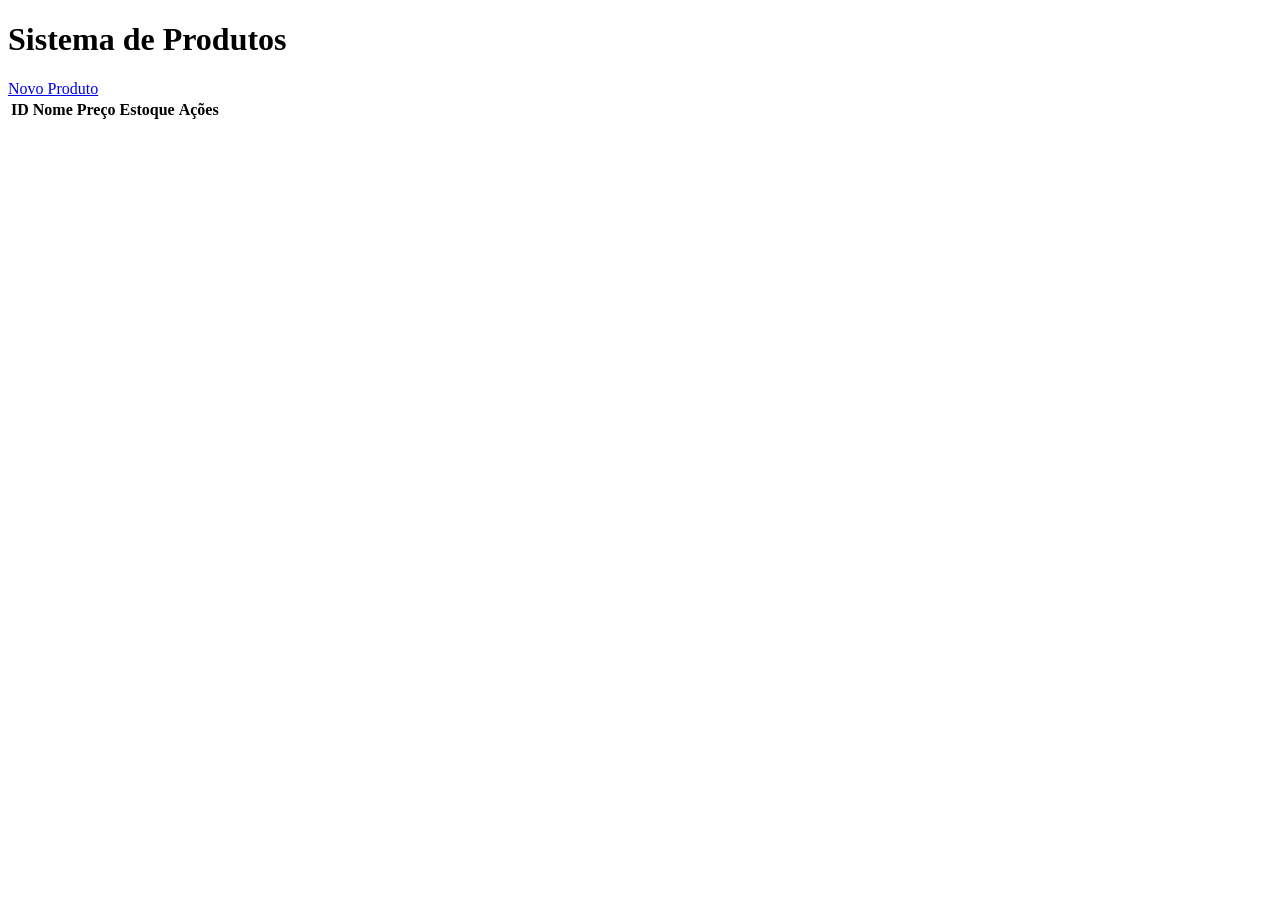
==== index.html @ 386ef7d3 "Update index.html" ====
<!DOCTYPE html>
<html lang="pt-br">
<head>
    <meta charset="UTF-8">
    <title>Sistema de Produtos</title>
    <link rel="stylesheet" href="css/style.css">
</head>
<body>

    <div class="container">

        <h1>Sistema de Produtos</h1>

        <a href="cadastrar.php" class="btn">Novo Produto</a>

        <table>
            <thead>
                <tr>
                    <th>ID</th>
                    <th>Nome</th>
                    <th>Preço</th>
                    <th>Estoque</th>
                    <th>Ações</th>
                </tr>
            </thead>

            <tbody>
                <!-- Os alunos irão carregar os dados aqui -->
            </tbody>
        </table>

    </div>

</body>
</html>
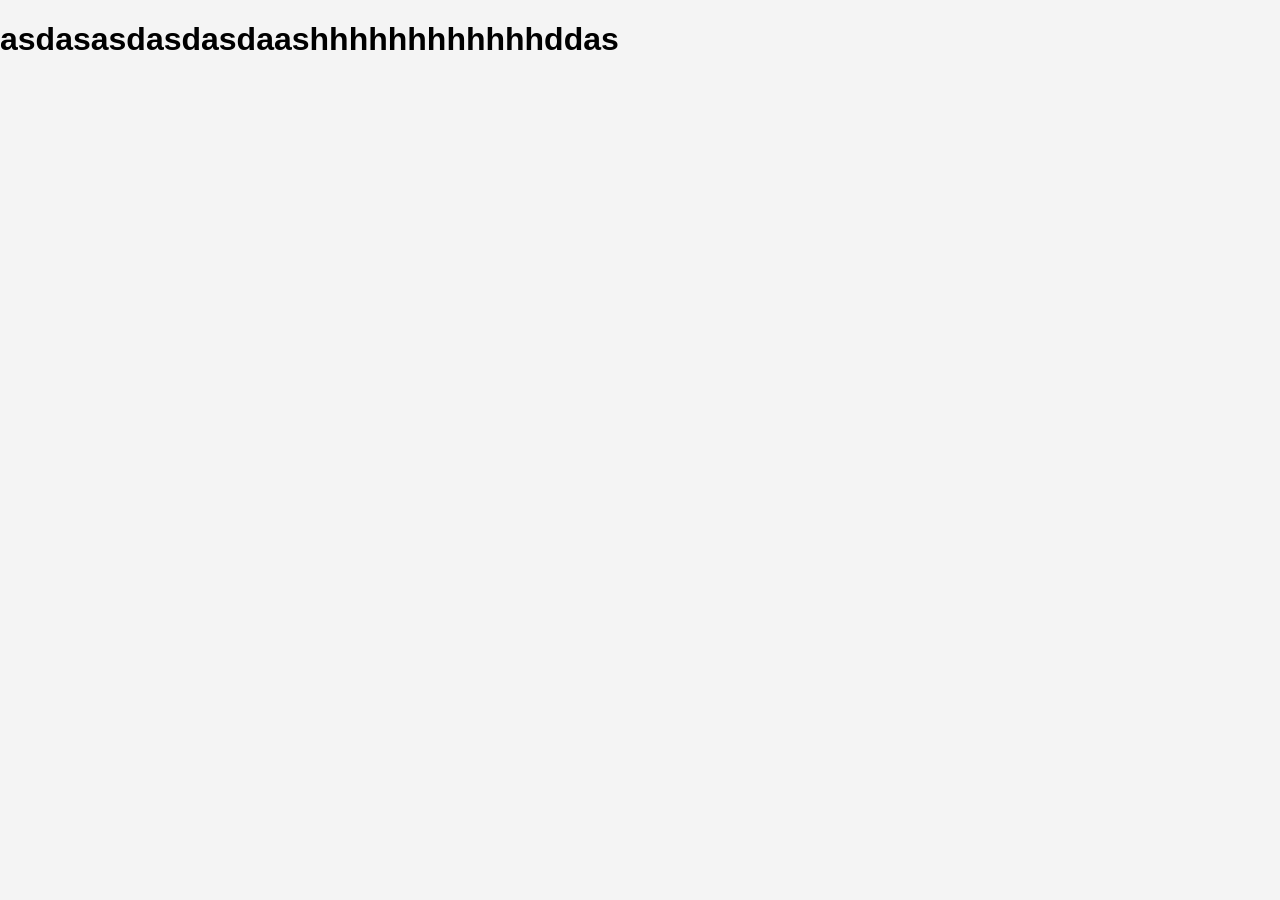
==== commit 910c942a: "1234556 zdfhgzdfh" ====
--- a/index.html
+++ b/index.html
@@ -3,33 +3,10 @@
 <head>
     <meta charset="UTF-8">
     <title>Sistema de Produtos</title>
-    <link rel="stylesheet" href="css/style.css">
+    <link rel="stylesheet" href="css/pg.css">
 </head>
 <body>
-
-    <div class="container">
-
-        <h1>Sistema de Produtos</h1>
-
-        <a href="cadastrar.php" class="btn">Novo Produto</a>
-
-        <table>
-            <thead>
-                <tr>
-                    <th>ID</th>
-                    <th>Nome</th>
-                    <th>Preço</th>
-                    <th>Estoque</th>
-                    <th>Ações</th>
-                </tr>
-            </thead>
-
-            <tbody>
-                <!-- Os alunos irão carregar os dados aqui -->
-            </tbody>
-        </table>
-
-    </div>
-
+    <h1>asdasasdasdasdaashhhhhhhhhhhhddas</h1>
+    
 </body>
 </html>
--- a/css/pg.css
+++ b/css/pg.css
@@ -0,0 +1,47 @@
+body {
+    font-family: Arial, sans-serif;
+    background: #f4f4f4;
+    margin: 0;
+    padding: 0;
+}
+
+.container {
+    width: 80%;
+    margin: 30px auto;
+    background: white;
+    padding: 20px;
+    border-radius: 8px;
+}
+
+h1 {
+    margin-bottom: 20px;
+}
+
+form input,
+form textarea {
+    width: 100%;
+    padding: 10px;
+    margin-bottom: 15px;
+}
+
+button,
+.btn {
+    background: #007bff;
+    color: white;
+    border: none;
+    padding: 10px 20px;
+    text-decoration: none;
+    cursor: pointer;
+}
+
+table {
+    width: 100%;
+    border-collapse: collapse;
+    margin-top: 20px;
+}
+
+table th,
+table td {
+    border: 1px solid #ddd;
+    padding: 10px;
+
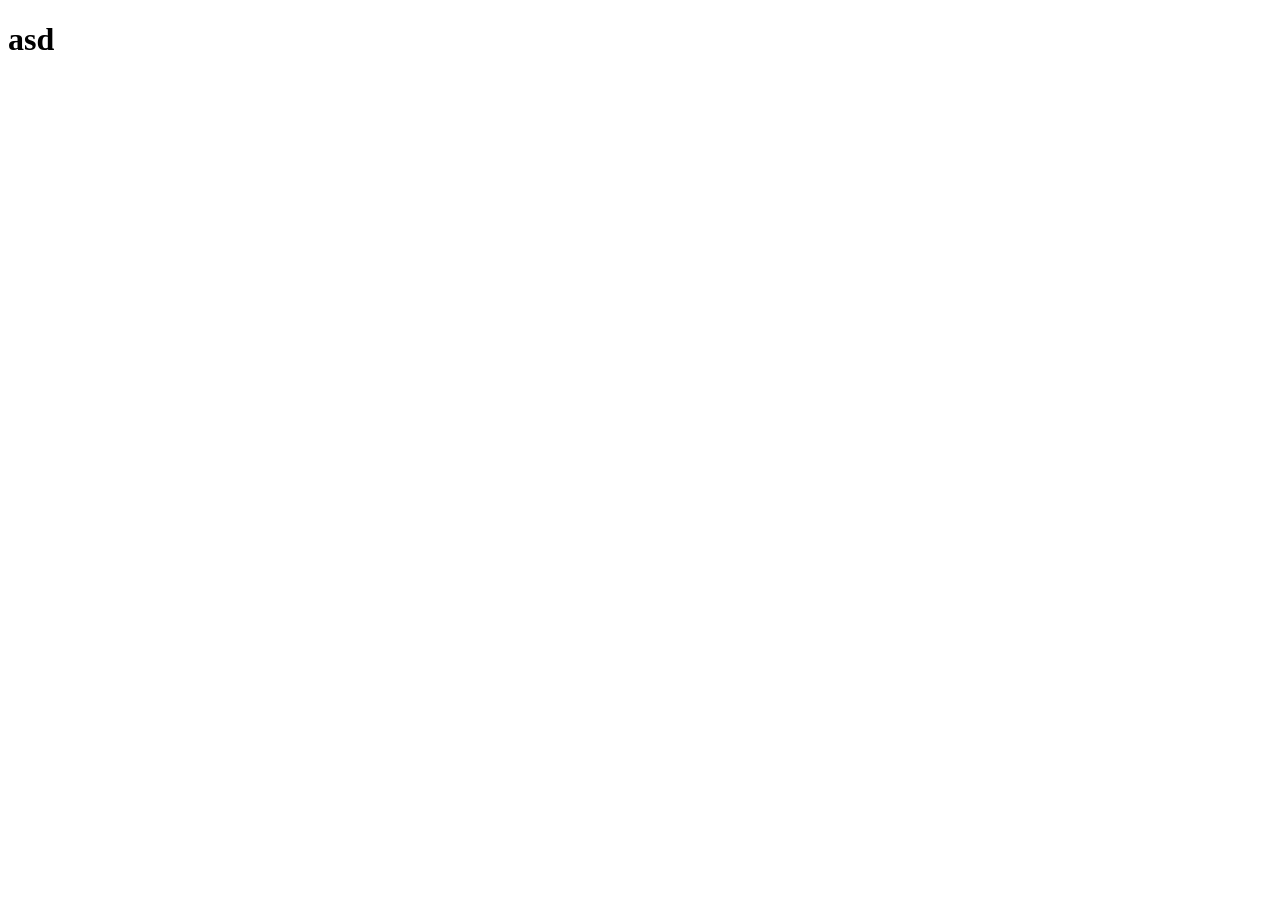
==== commit 3b249d23: "Merge branch 'main' of https://github.com/levix147/eric" ====
--- a/index.html
+++ b/index.html
@@ -2,11 +2,10 @@
 <html lang="pt-br">
 <head>
     <meta charset="UTF-8">
-    <title>Sistema de Produtos</title>
-    <link rel="stylesheet" href="css/pg.css">
+    <meta name="viewport" content="width=device-width, initial-scale=1.0">
+    <title>Document</title>
 </head>
 <body>
-    <h1>asdasasdasdasdaashhhhhhhhhhhhddas</h1>
-    
+    <h1>asd</h1>
 </body>
 </html>
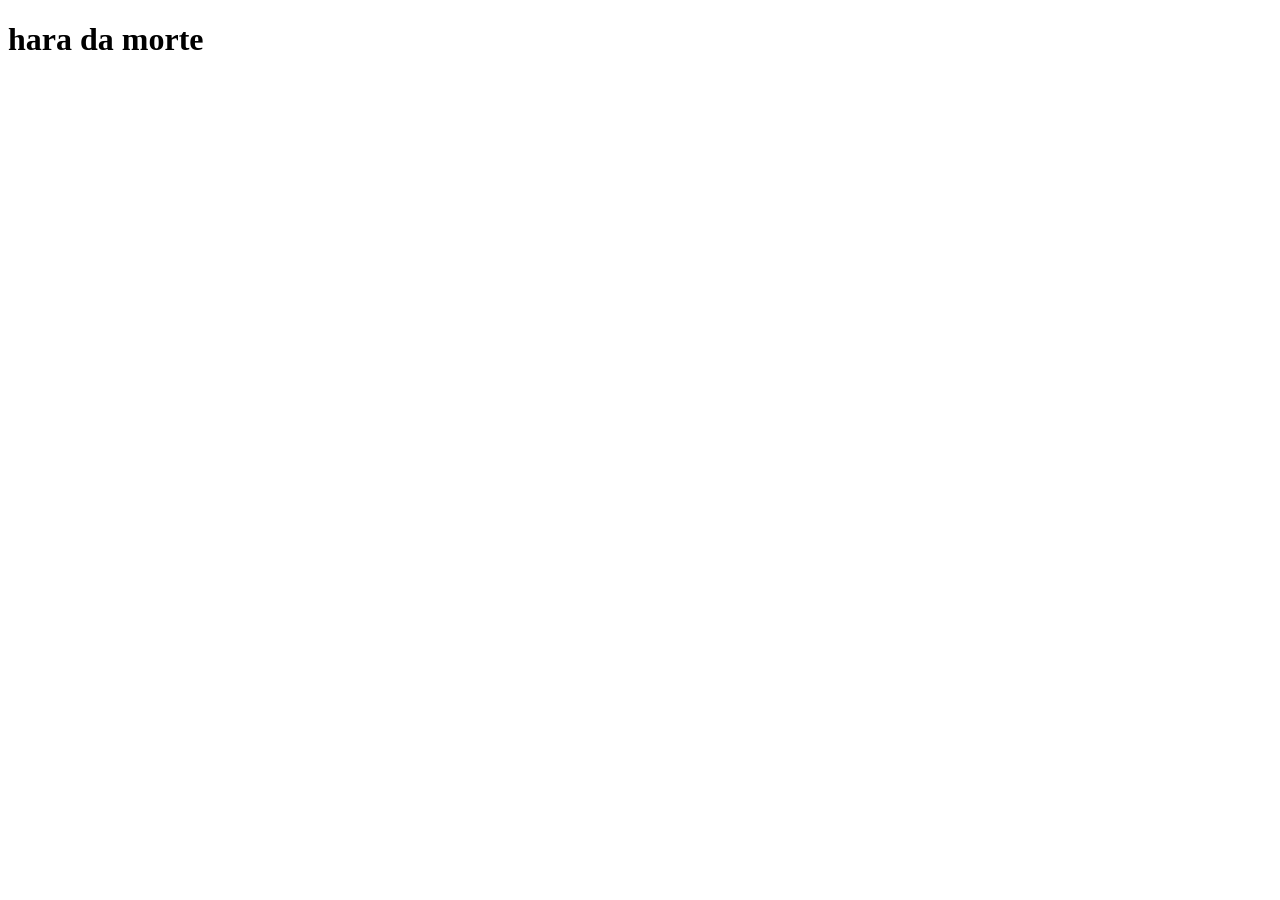
==== commit 13b10508: "tapa ttttttttttuuu" ====
--- a/index.html
+++ b/index.html
@@ -6,6 +6,6 @@
     <title>Document</title>
 </head>
 <body>
-    <h1>asd</h1>
+    <h1>hara da morte</h1>
 </body>
 </html>
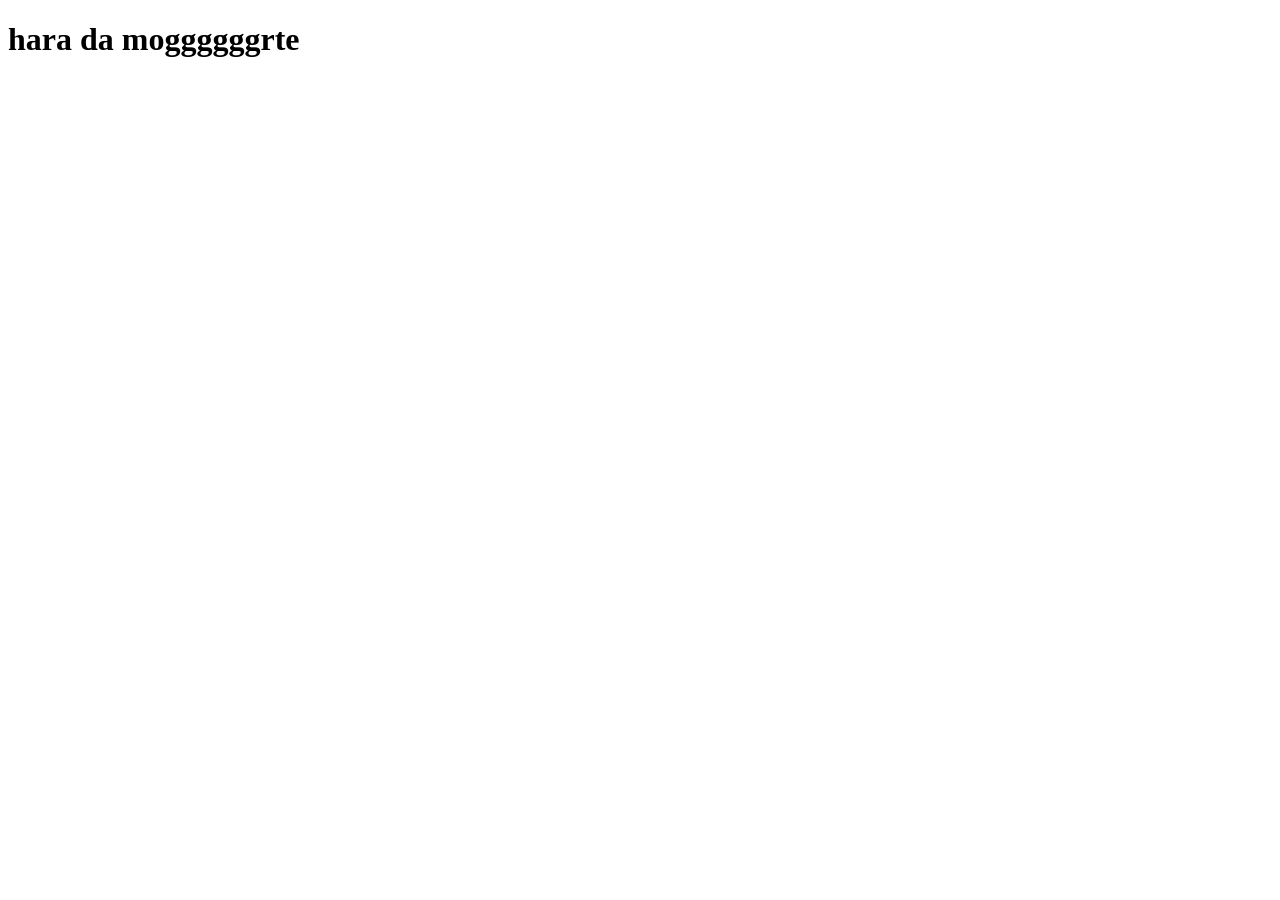
==== commit 461f1ee1: "trip trop" ====
--- a/index.html
+++ b/index.html
@@ -6,6 +6,6 @@
     <title>Document</title>
 </head>
 <body>
-    <h1>hara da morte</h1>
+    <h1>hara da moggggggrte</h1>
 </body>
 </html>
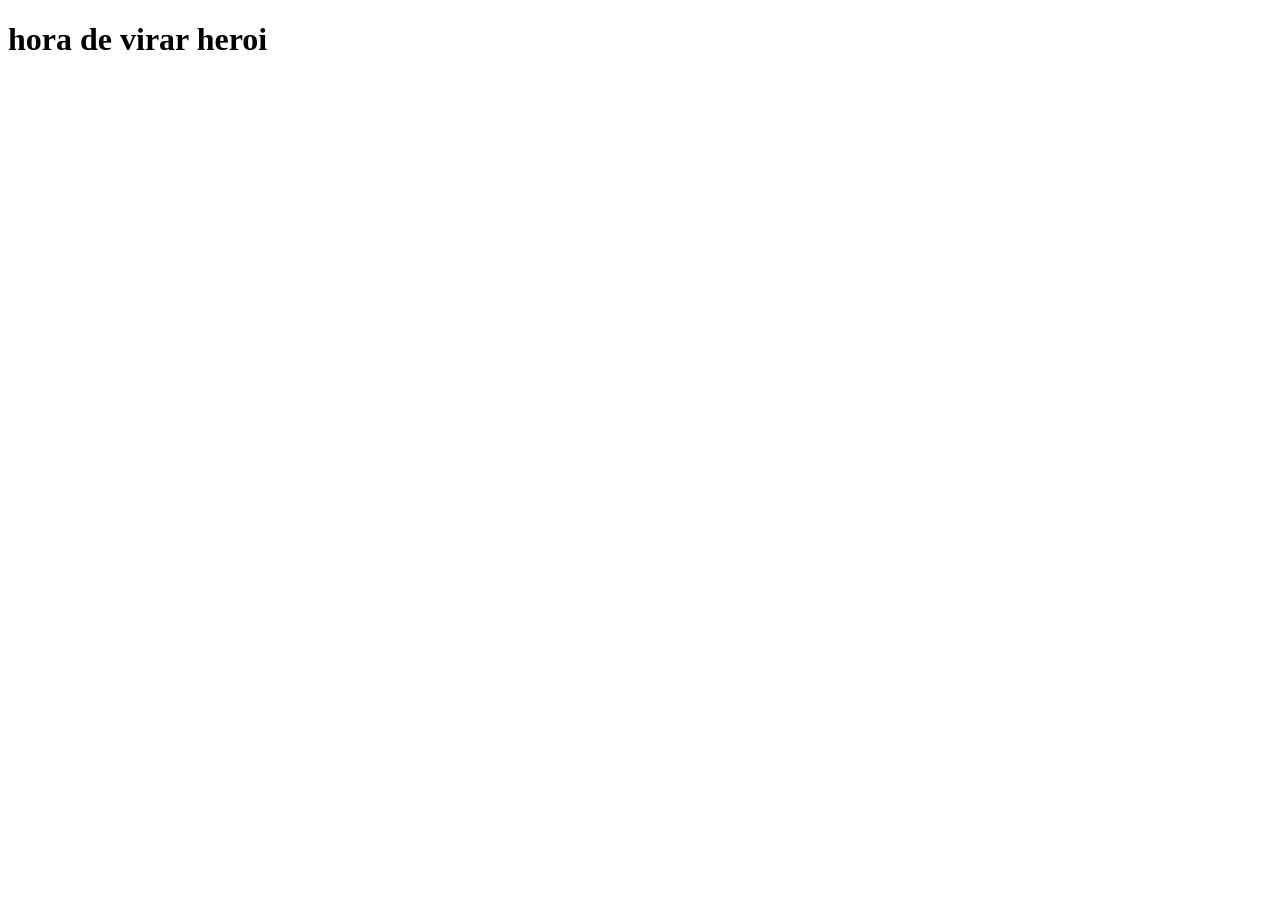
==== commit 41f3d517: "teste" ====
--- a/index.html
+++ b/index.html
@@ -6,6 +6,6 @@
     <title>Document</title>
 </head>
 <body>
-    <h1>hara da moggggggrte</h1>
+    <h1>hora de virar heroi</h1>
 </body>
 </html>
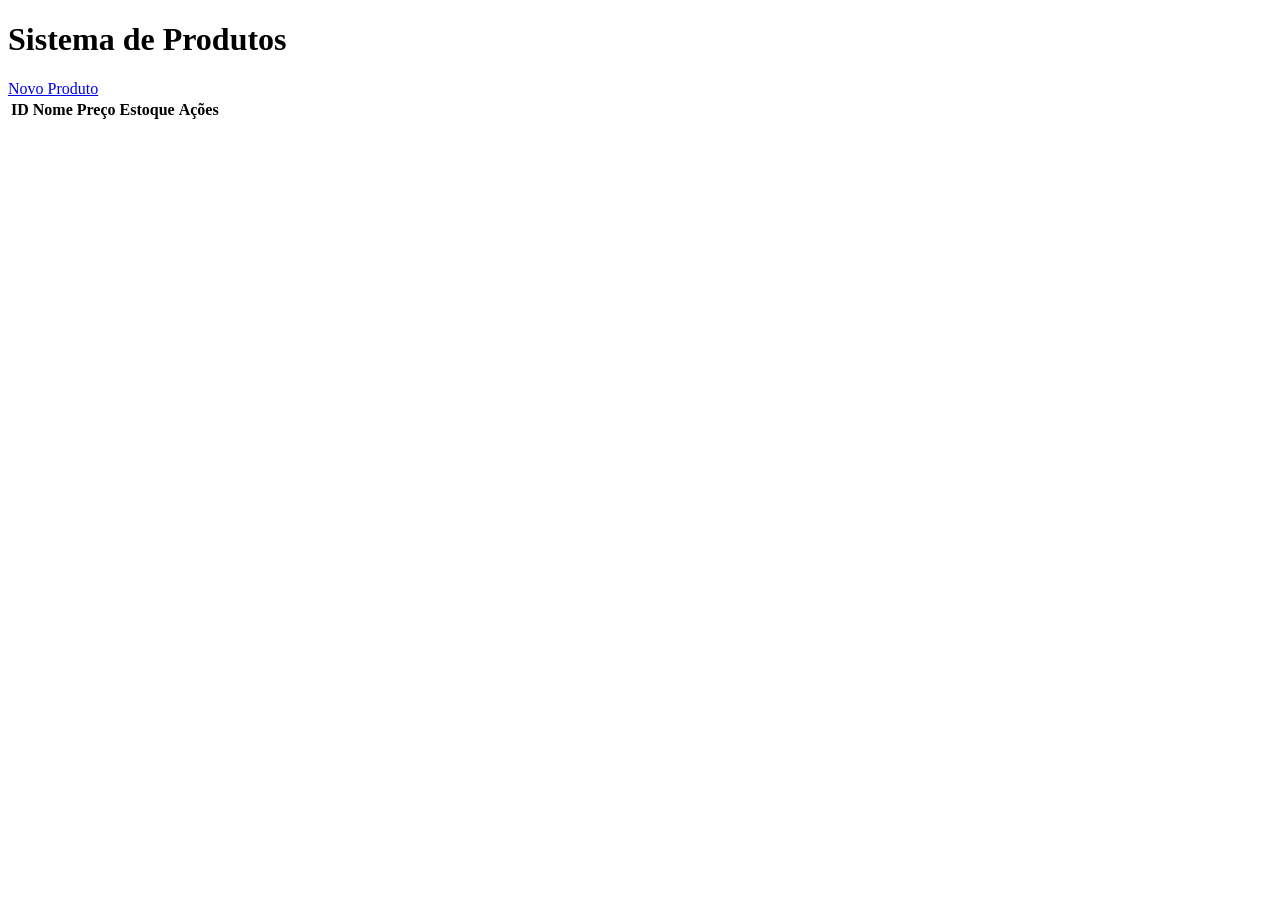
==== commit b8739179: "asd asd" ====
--- a/index.html
+++ b/index.html
@@ -2,10 +2,34 @@
 <html lang="pt-br">
 <head>
     <meta charset="UTF-8">
-    <meta name="viewport" content="width=device-width, initial-scale=1.0">
-    <title>Document</title>
+    <title>Sistema de Produtos</title>
+    <link rel="stylesheet" href="css/style.css">
 </head>
 <body>
-    <h1>hora de virar heroi</h1>
+
+    <div class="container">
+
+        <h1>Sistema de Produtos</h1>
+
+        <a href="cadastrar.php" class="btn">Novo Produto</a>
+
+        <table>
+            <thead>
+                <tr>
+                    <th>ID</th>
+                    <th>Nome</th>
+                    <th>Preço</th>
+                    <th>Estoque</th>
+                    <th>Ações</th>
+                </tr>
+            </thead>
+
+            <tbody>
+                <!-- Os alunos irão carregar os dados aqui -->
+            </tbody>
+        </table>
+
+    </div>
+
 </body>
 </html>
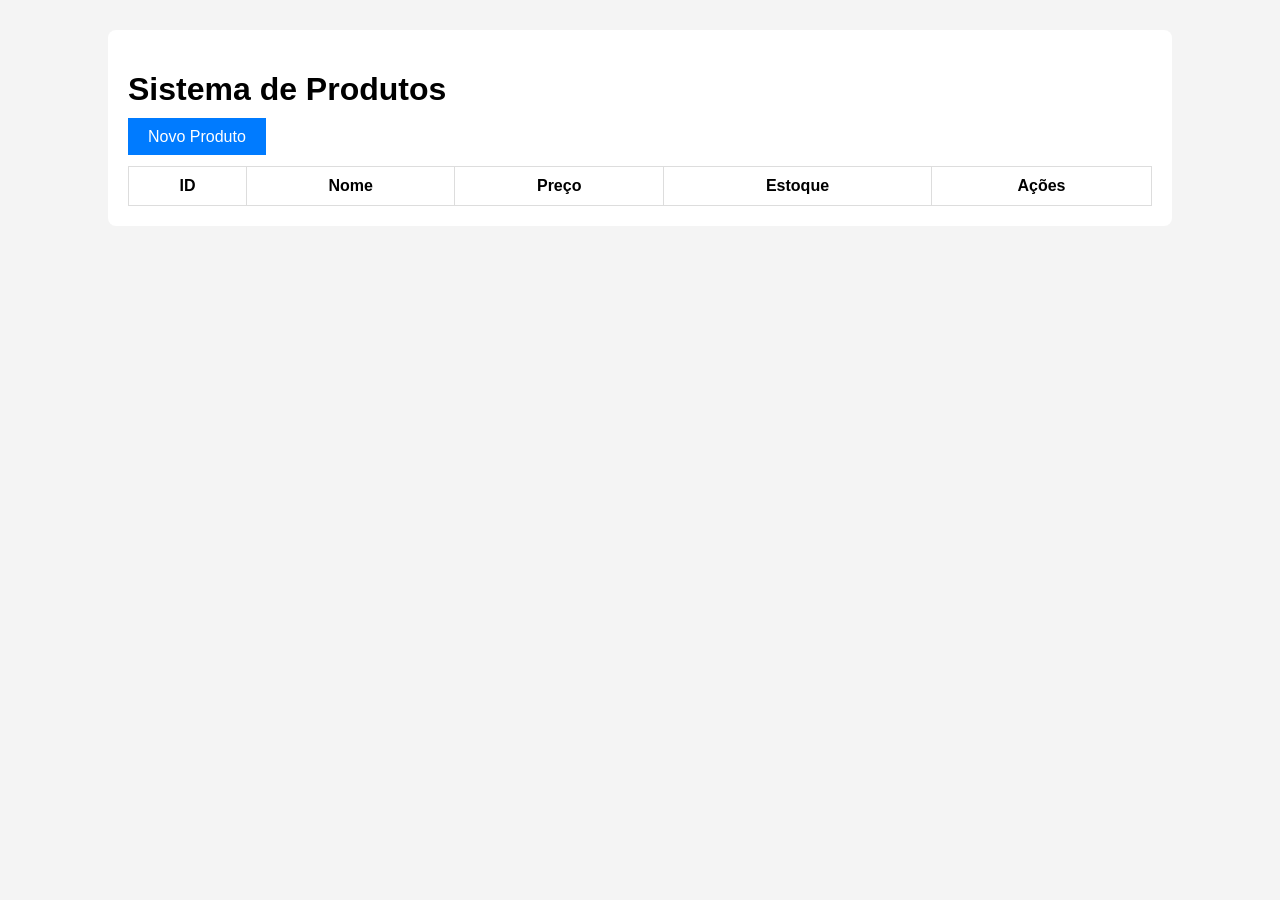
==== commit 190091f2: "atual asd" ====
--- a/index.html
+++ b/index.html
@@ -3,7 +3,7 @@
 <head>
     <meta charset="UTF-8">
     <title>Sistema de Produtos</title>
-    <link rel="stylesheet" href="css/style.css">
+    <link rel="stylesheet" href="css/pg.css">
 </head>
 <body>
 
--- a/css/pg.css
+++ b/css/pg.css
@@ -0,0 +1,47 @@
+body {
+    font-family: Arial, sans-serif;
+    background: #f4f4f4;
+    margin: 0;
+    padding: 0;
+}
+
+.container {
+    width: 80%;
+    margin: 30px auto;
+    background: white;
+    padding: 20px;
+    border-radius: 8px;
+}
+
+h1 {
+    margin-bottom: 20px;
+}
+
+form input,
+form textarea {
+    width: 100%;
+    padding: 10px;
+    margin-bottom: 15px;
+}
+
+button,
+.btn {
+    background: #007bff;
+    color: white;
+    border: none;
+    padding: 10px 20px;
+    text-decoration: none;
+    cursor: pointer;
+}
+
+table {
+    width: 100%;
+    border-collapse: collapse;
+    margin-top: 20px;
+}
+
+table th,
+table td {
+    border: 1px solid #ddd;
+    padding: 10px;
+
